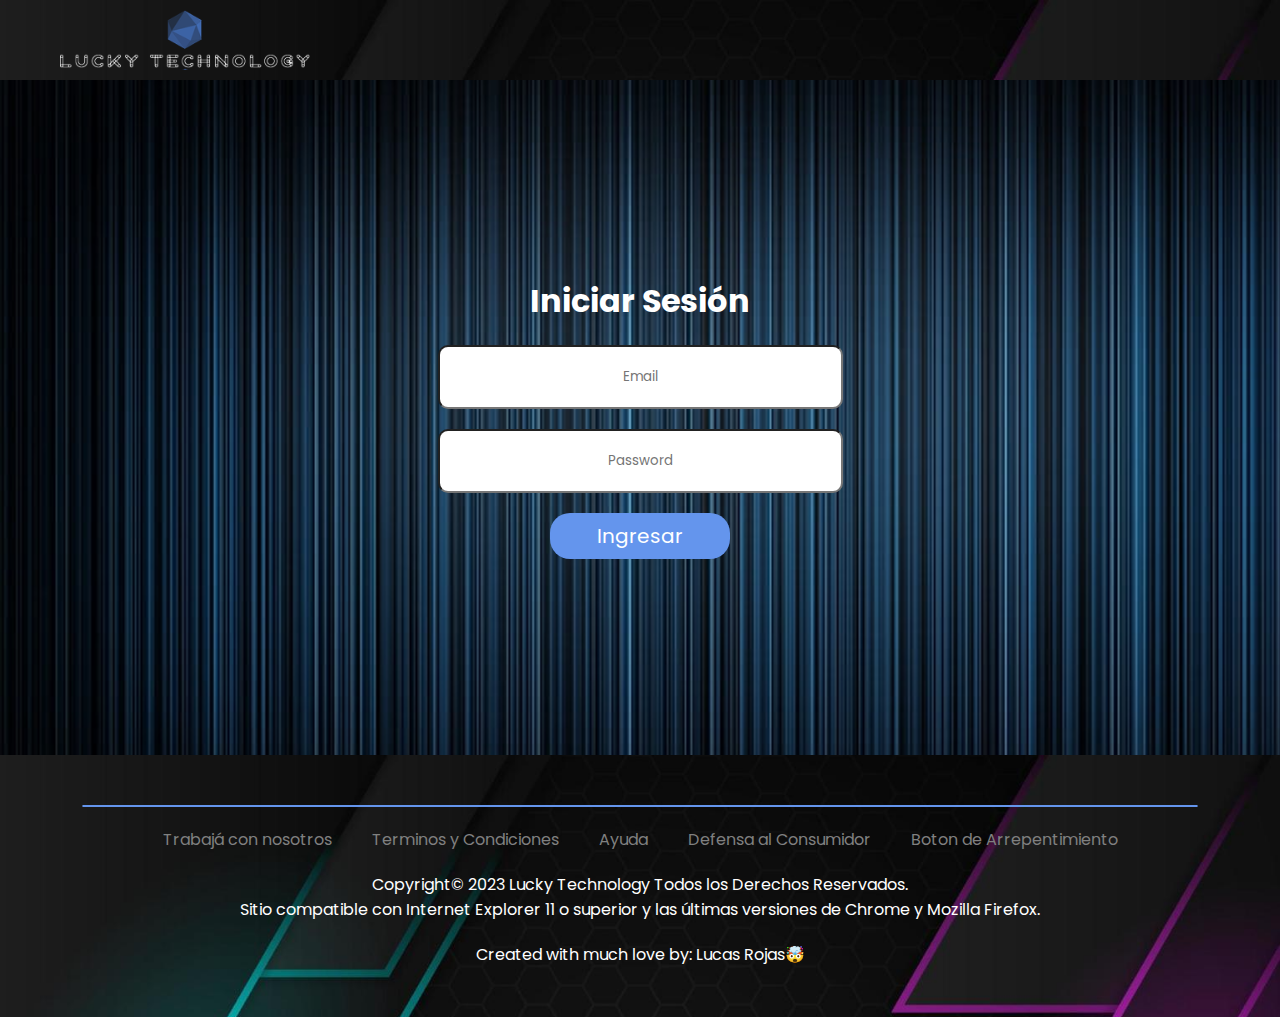
==== pages/login.html @ eae65b6f "first commit" ====
<!DOCTYPE html>
<html lang="en">
<head>
    <meta charset="UTF-8">
    <meta http-equiv="X-UA-Compatible" content="IE=edge">
    <meta name="viewport" content="width=device-width, initial-scale=1.0">
    <link rel="stylesheet" href="../assets/style.css">
    <link rel="stylesheet" href="../assets/mediaquereis.css">
    <link rel="stylesheet" href="../assets/animaciones.css">
    <link
      rel="stylesheet"
      href="https://cdnjs.cloudflare.com/ajax/libs/font-awesome/6.2.1/css/all.min.css"
      integrity="sha512-MV7K8+y+gLIBoVD59lQIYicR65iaqukzvf/nwasF0nqhPay5w/9lJmVM2hMDcnK1OnMGCdVK+iQrJ7lzPJQd1w=="
      crossorigin="anonymous"
      referrerpolicy="no-referrer"
    />
    <title>Inciar sesión</title>
</head>
<body>
    <!-- header -->
    <header class="header">
        <a href="./index.html" class="header__logo">
          <!-- <img src="./assets/img/logo2.png" alt="logo" class="logo-img"> -->
        </a>
        <nav class="navbar">
          <a href="../index.html" class="home">
            <i class="fa-solid fa-house"></i>
          </a>
          <!-- login and register -->
          <!-- <label for="profile-toggle" class="profile-label">
            <i class="fa-solid fa-user profile"></i>
          </label>
          <input type="checkbox" id="profile-toggle">
          <div class="login-register">
            <h2>Ingresa o crea una cuenta</h2>
            <a href="./pages/login.html" class="btn btn--primary">INICIAR SESIÓN</a>
            <a href="./pages/register.html" class="btn btn--left">CREAR CUENTA</a>
          </div> -->
         
          <div class="overlay">
          </div>
        </nav>
    </header>

    <!-- main -->
    <main class="main">
        <form class="form__container lr">
            <h1 class="form__title">Iniciar Sesión</h1>
            <input type="email" placeholder="Email" class="date">
            <input type="password" placeholder="Password" class="date">
            <a href="../index.html" class="btn btn--lr">Ingresar</a>
        </form>
    </main>


      <!-- footer -->
    <footer class="footer-container">
        <span class="divider"></span>
        <ul class="footer__list">
          <li>
             <a href="#">Trabajá con nosotros</a>
          </li>
           <li>
            <a href="#">Terminos y Condiciones</a>
          </li>
           <li>
             <a href="#">Ayuda</a>
          </li>
           <li>
            <a href="#">Defensa al Consumidor</a>
           </li>
           <li>
             <a href="#">Boton de Arrepentimiento</a>
           </li>
         </ul>
         <div class="foot">
           <p>Copyright© 2023 Lucky Technology Todos los Derechos Reservados.</p>
           <span>Sitio compatible con Internet Explorer 11 o superior y las últimas versiones de Chrome y Mozilla Firefox.</span>
         </div>
         <div class="creator">
          <a href="https://www.linkedin.com/in/lucas-rojas-b95983232/">Created with much love by: Lucas Rojas🤯</a>
         </div>
    </footer>
    
</body> 
</html>
---- assets/style.css ----
@import url("https://fonts.googleapis.com/css2?family=Montserrat:wght@300;400;600;700;800;900&family=Poppins:wght@300;400;500;600;700;800&display=swap");

:root {
  /* bg colors */
  --background: #02050e;
  --primary: #1e50ff;
  --secondary: #272d37;
  --btn-bg: #050d26;
  --bg-azul-10: #e9eeff;
  --bg-white: #fff;
  --bg-electric: #f0fbff;
  --nav-bg: #0f1525;

  /* Text colors */
  --text-gray: #adb9c7;
  --text-white: #f3f4f6;

  /* Decoration */
  --fire: #ff6d00;
  --electric: #64d3ff;

  /* PALETA NUCBAZAPPI */
  --bg-primary: #252525;
  --bg-shadow: #01020780;
  --bg-nzappi: #191919;
  --btn-1: #ffa100;
  --btn-2: #fc2933;
  --txt: #ffffff;
  --btns: linear-gradient(98.81deg, #ffa100 -0.82%, #ff005c 101.53%);
}

* {
    margin: 0;
    padding: 0;
    box-sizing: border-box;
    text-decoration: none;
    list-style-type: none;
    font-family: "Poppins", sans-serif;
}


body {
    width: 100%;
}

/* header */
.header {
    height: 80px;
    background: url(./img/modern-background-blue-and-purple-with-element-vector.jpg);
    background-size: cover;
    display: flex;
    align-items: center;
    justify-content: center;
    position: fixed;
    top: 0;
    z-index: 2;
    display: flex;
    justify-content: space-between;
    align-items: center;
    padding: 0px 60px;
    width: 100%;
    /* max-width: 1400px; */
}

/* .header__container {
    display: flex;
    justify-content: space-between;
    align-items: center;
    padding: 0px 60px;
    width: 100%;
    max-width: 1400px;
} */

.header__logo {
    background: url(img/logo2.png);
    height: 60px;
    width: 250px;
    background-size: contain;
}

.menu-label {
    cursor: pointer;
    display: none;
}

#toggle-menu,
#cart-toggle,
#profile-toggle  {
    display: none;
}

.navbar, .navbar-list{
    display: flex;
    align-items: center;
    justify-content: center;
}


.navbar-list {
    gap: 10px;
}

.login-register {
    position: absolute;
    top: 200%;
    left: 20%;
    right: 20%;
    flex-direction: column;
    gap: 20px;
    padding: 20px;
    max-width: 100%;
    height: calc(44vh - 80px);
    background-color: #191919f7;
    /* transform: translateY(-200%); */
    transition: all 0.7s linear;
    border-radius: 20px;
    border: cornflowerblue 2px solid;
    /* border-top: 0px; */
    z-index: 2;
    display: none;
    align-items: center;
    text-align: center;
    justify-content: center;
}

.login-register h2 {
    color: cornflowerblue;
}

.cart-label {
    display: flex;
    font-size: 20px;
    cursor: pointer;
}

.cart-icon,
.profile, 
.toggle-menu,
.home {
    display: flex;
    font-size: 20px;
    color: white;
    padding: 10px;
    cursor: pointer;
    transition: all 0.2s linear;
}

.cart-icon:hover,
.profile:hover,
.toggle-menu:hover,
.home:hover {
    border-radius: 50%;
    background: cornflowerblue;
    padding: 10px;
    transition: all 0.2s linear;
}

.cart-icon:active,
.profile:active,
.toggle-menu:active,
.home:active {
    color: black;
    scale: 1.1;
    transition: all 0.2s linear;
}

.navbar-list a {
    color: white;
    font-size: 20px;
    transition: all 0.2s linear;
    padding: 5px 15px;
}

.cart {
    position: absolute;
    top: 80px;
    right: 0;
    align-items: center;
    padding: 50px 30px;
    background-color: #191919f7;
    /* transform: translateX(-200%); */
    transition: all 0.7s linear;
    border-radius: 0px 0px 10px 10px;
    border-left: cornflowerblue 2px solid;
    z-index: 2;
    display: flex;
    flex-direction: column;
    gap: 25px;
    height: calc(100vh - 80px);
    overflow-y: scroll;
    display: none;
}

.cart::-webkit-scrollbar {
    display: none;
}

.cart h2 {
    color: white;
    font-size: 20px;
}

.item-cart {
    display: flex;
    justify-content: center;
    align-items: center;
    gap: 20px;
    background: url(./img/modern-white-background-free-vector.jpg);
    padding: 15px;
    border: 2px cornflowerblue solid;
    border-radius: 15px;
    max-width: 350px;
    transition: all 0.2s linear; 
}

.item-cart img {
    width: 70px;
}

.item-handler {
    display: flex;
    flex-direction: column;
    align-items: center;
    gap: 10px;
}

.quantity-handler {
    padding: 1px 8px;
    transition: all 0.2s ease;
    cursor: pointer;
}

.up, 
.down {
    border: solid 3px cornflowerblue;
    border-radius: 8px;
    color: white;
    background: #191919f7;    
}


.divider {
    border: 1px solid cornflowerblue;
    width: 90%;
    border-radius: 10px;
}

.cart-total {
    display: flex;
    color: white;
    justify-content: space-between;
}



.shopping {
    background: cornflowerblue;
    max-width: 120px;
    padding: 5px 10px;
    border-radius: 20px;
    color: white;
    cursor: pointer;
    transition: all 0.2s linear;
}

.shopping:hover {
    color: black;
    scale: 1.2;
    transition: all 0.2s linear;
    text-decoration: underline;
}

.shopping:active {
    font-weight: 600;
    scale: 1.1;
}

#cart-toggle:checked + .cart,
#profile-toggle:checked + .login-register {
    display: flex;
    box-shadow: 10px 10px 30px cornflowerblue;
}

 

/* main */
.main {
    width: 100%;
    margin-top: 80px;
    background: url(./img/strip-blue-tones-dimmable-wallpaper-preview.jpg);
    background-size: cover;
    background-attachment: fixed;
    display: flex;
    flex-direction: column;
    align-items: center;
    justify-content: center;
    gap: 20px;
}

.main__nav {
    width: 100%;
    background-color: black;
    display: flex;
    justify-content: center;
}

.main__nav__list {
    display: flex;
    gap: 20px;
    justify-content: space-around;
    align-items: center;
    text-align: center;
    max-width: 1300px;
    width: 80%;
    flex-wrap: wrap;
}

.main__nav__list li {
    cursor: pointer;
}
.main__nav__list__products {
    color: white;
    font-weight: 700;
}

.main_nav_list_detail a{
    color: white;
}

section {
    display: flex;
    flex-direction: column;
    justify-content: center;
    align-items: center;
    flex-wrap: wrap;
    margin: 20px;
    padding: 50px 20px;
    gap: 40px;
    max-width: 1300px;
    width: 90%;
    background: rgb(8,20,33, 0.4);
    border-radius: 20px;
} 

.btn {
    color: white;
    cursor: pointer;
    border-radius: 20px;
    padding: 8px 15px;
    transition: all 0.2s linear; 
    width: 180px;
    text-align: center;
}

.btn--primary {
    color: white;
    border: white 2px solid;
}

.btn--left {
    background-color: #272d37;
}

.btn--lr {
    color: black;
    background-color: cornflowerblue;
    font-size: 20px;
}

.btn:hover {
    color: black;
    background-color: white;
    transition: all 0.2s linear;    
}

.btn:active {
    background: cornflowerblue; 
    border: cornflowerblue 2px solid;
}

#hero{
    flex-direction: row;
}

.hero__info {
    display: flex;
    flex-direction: column;
    justify-content: center;
    align-items: center;
    text-align: center;
    color: white;
    gap: 15px;
    max-width: 500px;
}

.hero__info h1 {
    font-size: 25px;
    display: flex;
    flex-direction: column;
}

.hero__info p  {
    max-width: 400px;
    font-size: 14px;
    font-weight: 300;
    color: var(--text-gray);
}

.hero__info__btn {
    display: flex;
    text-align: center;
    justify-content: center;
    gap: 15px 25px;
    flex-wrap: wrap;
}

.hero__card{
    max-width: 500px;
    display: flex;
    align-items: center;
    justify-content: center;
}

.hero__card__vid {
    max-width: 500px;
    border-radius: 15px;
    width: 100%;
}

#offers {
    flex-direction: column;
}

.offers__title, .warranty__title, .contact__title  {
    color: white ;
    font-weight: 700;
    font-size: 35px;
    align-items: center;
    text-align: center;
}

.offers__categories {
    display: flex;
    justify-content: center;
    align-items: center;
    text-align: center;
    gap: 20px;
    flex-wrap: wrap;
}

.offers__categories a {
    font-size: 20px;
}

.offers__categories a:first-child {
    color: black;
    background-color: cornflowerblue;
}


.offers__container {
    display: flex;
    gap: 30px;
    flex-wrap: wrap;
    align-items: center;
    justify-content: center;
    text-align: center;
}

.offers__info {
    display: flex;
    flex-direction: column;
    justify-content: flex-start;
    align-items: center;
    background: url(./img/modern-white-background-free-vector.jpg);
    background-size: contain;
    border-radius: 10px;
    max-width: 220px;
    min-height: 470px;
    padding: 20px 20px;
    cursor: pointer;
    position: relative;
    transition: all 0.2s linear;
}

.offers__info:hover,
.item-cart:hover {
    box-shadow: 10px 10px 10px rgba(255, 255, 255, 0.6);
    transition: all 0.2s linear; 
}

.offers__info h2 {
    font-weight: 700;
    font-size: 18px;
    min-height: 130px;  
}

.offers__info img {
    width: 150px;
}

.offers__info__img {
    height: 200px;
    display: flex;
    align-items: center;
}

.offers__info h3 {
    font-weight: 500;
}

.offers__info h3 span {
    font-size: 14px;
    font-weight: 200;
    color: limegreen;
}

.offers__info p {
    font-size: 14px;
    font-weight: 300;
    color: black;
}

.offers__info h4 {
    font-size: 16px;
    font-weight: 500;
}

.offers__info i {
    padding: 12px;
    font-size: 15px;
    color: white;
    position: absolute;
    right: 3%;
    top: 90%;
    background: cornflowerblue;
    border-radius: 50%;
    transition: all 0.2s linear; 
 }

 .offers__info i:active  {
    color: black;
    scale: 1.1;
    transition: all 0.2s linear; 
 }

#offers .p-end, #offers .p-end a {
    display: flex;
    flex-direction: column;
    justify-content: center;
    text-align: center;
    align-items: center;
    font-size: 14px;
    font-weight: 300;
    color: white;
    transition: all 0.4s linear;
}

#offers p a:hover {
    color: cornflowerblue;
    border-radius: 20px;
    font-weight: 600;
    transition: all 0.4s linear;
    max-width: 400px;
    padding: 0px 10px;
}

#warranty {
    flex-direction: column;
    gap: 100px;
}


.warranty__container {
    display: flex;
    align-items: center;
    justify-content: center;
    text-align: center;
    flex-wrap: wrap;
    gap: 60px;
}

.warranty__info {
    display: flex;
    flex-direction: column;
    justify-content: flex-start;
    align-items: center;
    text-align: center;
    max-width: 250px;
    min-height: 220px;
    padding: 20px;
    background: url(./img/modern-white-background-free-vector.jpg);
    background-size: contain;
    border-radius: 10px;
    padding-top: 50px;
    position: relative;
    transition: all 0.2s linear;
}

.warranty__info:hover {
    box-shadow: 10px 10px 10px rgba(255, 255, 255, 0.6);
    transition: all 0.2s linear; 
}

.warranty__container img {
    width: 100px;
    padding: 20px;
    border-radius: 50%;
    background: cornflowerblue;
    position: absolute;
    top: -50px;
}

#about-us {
    justify-content: space-evenly;
    flex-direction: row;
}

#about-us img {
    max-width: 450px;
    width: 100%;
}

#about-us .about__content {
    display: flex;
    flex-direction: column;
    justify-content: center;
    align-items: center;
    text-align: center;
    color: white;
    max-width: 500px;
    gap: 20px;
}

.info__container {
    display: flex;
    flex-direction: row;
    gap: 80px;
    color: white;
    justify-content: space-around;
    flex-wrap: wrap;
    max-width: 100%;
}

.form__container, .contact-us {
    display: flex;
    flex-direction: column;
    justify-content: flex-start;
    align-items: center;
    text-align: center;
    gap: 20px;
    color: white;
    max-width: 450px;
    width: 100%;
}

.date {
    text-align: center;
    max-width: 500px;
    width: 90%;
    border-radius: 10px;
    padding: 20px;
}

.date:focus {
    background:cornflowerblue;
    color: white;
}

.form__container a {
    color: white;
}

.lr {
    justify-content: center;
    height: 75vh;
}

iframe {
    width: 300px;
    height: 250px;
    border-radius: 5px;
}

.follow-us {
    display: flex;
    flex-direction: column;
    align-items: flex-start;
    gap: 10px;
}

.follow-us a, .creator a {
    color: white;
}

.footer-container {
    display: flex;
    flex-direction: column;
    justify-content: center;
    align-items: center;
    text-align: center;
    flex-wrap: wrap;
    padding: 50px 20px;
    gap: 20px;
    background: url(./img/modern-background-blue-and-purple-with-element-vector.jpg);
    background-size: cover;
    color: white;
}


.footer__list {
    display: flex;
    flex-direction: row;
    gap: 5px 40px;
    flex-wrap: wrap;
}

.footer__list li a {
    color: grey;
}
---- assets/mediaquereis.css ----
@media (max-width: 992px) {
    .menu-label {
        display: block;
        order: 2;
    }

    .navbar-list {
        position: absolute;
        top: 80px;
        left: 5%;
        right: 5%;
        flex-direction: column;
        gap: 20px;
        padding: 20px;
        max-width: 100%;
        height: calc(50vh - 70px);
        background-color: #191919f7;
        /* transform: translateX(-200%); */
        transition: all 0.7s linear;
        border-radius: 0px 0px 10px 10px;
        border: cornflowerblue 2px solid;
        border-top: 0px;
        z-index: 2;
        display: none;
    }

    #toggle-menu:checked + .navbar-list {
        display: flex;
        transition: all 0.7s linear;
        box-shadow: 10px 10px 30px cornflowerblue;
    }

     
    
}  

@media (max-width: 550px) {
    .header__logo {
        background: url(./img/logo-short-removebg-preview.png);
        height: 90%;
        width: 70px;
        background-size: cover;
    }

    .header__container {
        padding: 0px 20px;
    }
}
---- assets/animaciones.css ----
html {
    scroll-behavior: smooth;
    scroll-padding-top: 80px;
}

.overlay {
    display: none;
    position: absolute;
    top: 80px;
    left: 0;
    height: 100vh;
    width: 100%;
    background: rgba(255, 255, 255, 0.05);
    -webkit-backdrop-filter: blur(5px);
    backdrop-filter: blur(5px);
}

#cart-toggle:checked~ .overlay,
#toggle-menu:checked~ .overlay,
#profile-toggle:checked~ .overlay {
    display: block;
}

.navbar-list li {
    position: relative;
    padding: 0;
}

.navbar-list li a::after {
    content:"";
    height: 3px;
    width: 100%;
    background:cornflowerblue;
    position: absolute;
    left: 0;
    bottom: 0;
    transform: scaleX(0);
    transform-origin: bottom right;
    transition: all 0.4s ease;
}

.navbar-list li a:hover::after {
    transform-origin: bottom left;
    transform: scaleX(1);
    transition: all 0.4s ease;
}

.navbar-list a:active {
    background: cornflowerblue;
    border-radius: 5px;
}
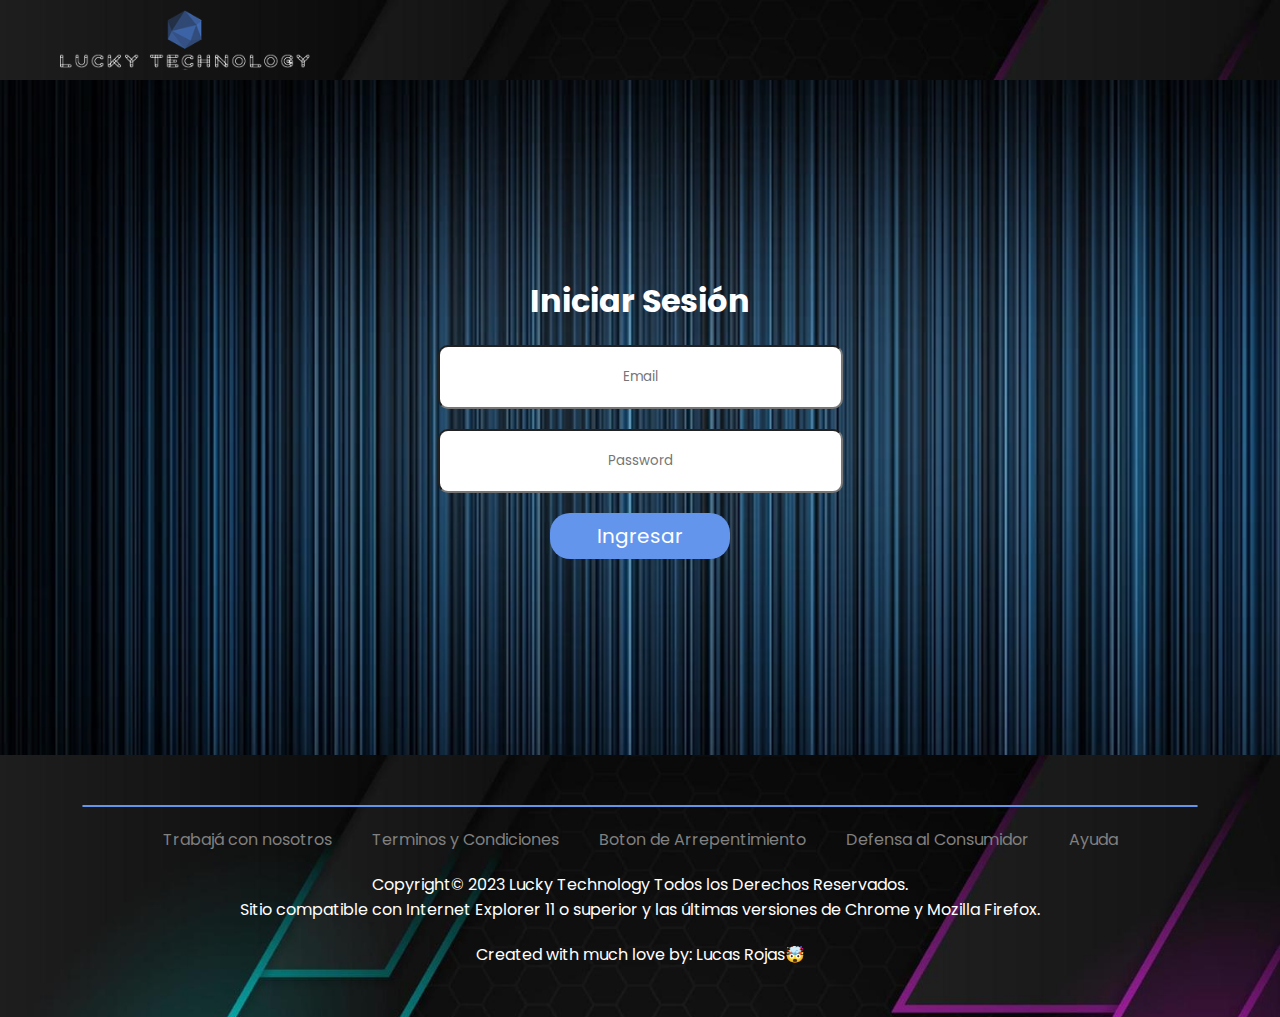
==== commit 89958c46: "precios e imagenes" ====
--- a/pages/login.html
+++ b/pages/login.html
@@ -64,13 +64,13 @@
             <a href="#">Terminos y Condiciones</a>
           </li>
            <li>
-             <a href="#">Ayuda</a>
+            <a href="#">Boton de Arrepentimiento</a>
           </li>
            <li>
             <a href="#">Defensa al Consumidor</a>
            </li>
            <li>
-             <a href="#">Boton de Arrepentimiento</a>
+             <a href="#">Ayuda</a>
            </li>
          </ul>
          <div class="foot">
--- a/assets/style.css
+++ b/assets/style.css
@@ -59,17 +59,7 @@
     align-items: center;
     padding: 0px 60px;
     width: 100%;
-    /* max-width: 1400px; */
-}
-
-/* .header__container {
-    display: flex;
-    justify-content: space-between;
-    align-items: center;
-    padding: 0px 60px;
-    width: 100%;
-    max-width: 1400px;
-} */
+}
 
 .header__logo {
     background: url(img/logo2.png);
@@ -109,13 +99,11 @@
     gap: 20px;
     padding: 20px;
     max-width: 100%;
-    height: calc(44vh - 80px);
     background-color: #191919f7;
     /* transform: translateY(-200%); */
     transition: all 0.7s linear;
     border-radius: 20px;
     border: cornflowerblue 2px solid;
-    /* border-top: 0px; */
     z-index: 2;
     display: none;
     align-items: center;
@@ -145,25 +133,6 @@
     transition: all 0.2s linear;
 }
 
-.cart-icon:hover,
-.profile:hover,
-.toggle-menu:hover,
-.home:hover {
-    border-radius: 50%;
-    background: cornflowerblue;
-    padding: 10px;
-    transition: all 0.2s linear;
-}
-
-.cart-icon:active,
-.profile:active,
-.toggle-menu:active,
-.home:active {
-    color: black;
-    scale: 1.1;
-    transition: all 0.2s linear;
-}
-
 .navbar-list a {
     color: white;
     font-size: 20px;
@@ -178,8 +147,8 @@
     align-items: center;
     padding: 50px 30px;
     background-color: #191919f7;
-    /* transform: translateX(-200%); */
-    transition: all 0.7s linear;
+    transform: translateX(200%);
+    transition: all 0.5s ease-in-out;
     border-radius: 0px 0px 10px 10px;
     border-left: cornflowerblue 2px solid;
     z-index: 2;
@@ -188,7 +157,7 @@
     gap: 25px;
     height: calc(100vh - 80px);
     overflow-y: scroll;
-    display: none;
+    display: flex;
 }
 
 .cart::-webkit-scrollbar {
@@ -251,8 +220,6 @@
     justify-content: space-between;
 }
 
-
-
 .shopping {
     background: cornflowerblue;
     max-width: 120px;
@@ -263,22 +230,12 @@
     transition: all 0.2s linear;
 }
 
-.shopping:hover {
-    color: black;
-    scale: 1.2;
-    transition: all 0.2s linear;
-    text-decoration: underline;
-}
-
-.shopping:active {
-    font-weight: 600;
-    scale: 1.1;
-}
-
 #cart-toggle:checked + .cart,
 #profile-toggle:checked + .login-register {
     display: flex;
     box-shadow: 10px 10px 30px cornflowerblue;
+    transform: translateX(0%);
+    transition: all 0.5s ease-in-out;
 }
 
  
@@ -367,17 +324,6 @@
     font-size: 20px;
 }
 
-.btn:hover {
-    color: black;
-    background-color: white;
-    transition: all 0.2s linear;    
-}
-
-.btn:active {
-    background: cornflowerblue; 
-    border: cornflowerblue 2px solid;
-}
-
 #hero{
     flex-direction: row;
 }
@@ -481,12 +427,6 @@
     cursor: pointer;
     position: relative;
     transition: all 0.2s linear;
-}
-
-.offers__info:hover,
-.item-cart:hover {
-    box-shadow: 10px 10px 10px rgba(255, 255, 255, 0.6);
-    transition: all 0.2s linear; 
 }
 
 .offers__info h2 {
@@ -554,15 +494,6 @@
     font-weight: 300;
     color: white;
     transition: all 0.4s linear;
-}
-
-#offers p a:hover {
-    color: cornflowerblue;
-    border-radius: 20px;
-    font-weight: 600;
-    transition: all 0.4s linear;
-    max-width: 400px;
-    padding: 0px 10px;
 }
 
 #warranty {
@@ -597,11 +528,6 @@
     transition: all 0.2s linear;
 }
 
-.warranty__info:hover {
-    box-shadow: 10px 10px 10px rgba(255, 255, 255, 0.6);
-    transition: all 0.2s linear; 
-}
-
 .warranty__container img {
     width: 100px;
     padding: 20px;
@@ -707,12 +633,20 @@
     color: white;
 }
 
+.footer-container-info {
+    display: flex;
+    flex-direction: column;
+    gap: 20px;
+    align-items: center;
+    text-align: initial;
+    width: 90%;
+}
 
 .footer__list {
     display: flex;
-    flex-direction: row;
     gap: 5px 40px;
     flex-wrap: wrap;
+    justify-content: center;
 }
 
 .footer__list li a {
--- a/assets/mediaquereis.css
+++ b/assets/mediaquereis.css
@@ -32,6 +32,16 @@
 
      
     
+    .footer-container-info {
+        display: flex;
+        flex-direction: row;
+        gap: 20px;
+    }
+
+    .footer__list {
+        flex-direction: column;
+        justify-content: center;
+    }
 }  
 
 @media (max-width: 550px) {
@@ -45,4 +55,29 @@
     .header__container {
         padding: 0px 20px;
     }
+    
+
+    .btn {
+        width: unset;
+    }
+
+    .offers__categories a {
+        font-size: 16px;
+    }
+
+    .offers__info {
+        max-width: 290px;
+    }
+
+    .offers__info img {
+        width: 170px;
+    }
+
+    .footer-container-info {
+        gap: 40px;
+    }
+
+    .footer__list {
+        gap: 10px 40px;
+    }
 }--- a/assets/animaciones.css
+++ b/assets/animaciones.css
@@ -1,6 +1,45 @@
 html {
     scroll-behavior: smooth;
     scroll-padding-top: 80px;
+}
+
+.hero__card,
+.offers__categories {
+    animation: move-right 1s linear;
+}
+
+@keyframes move-right {
+    0% {
+      transform: translateX(-700px);
+    }
+    100% {
+      transform: translateX(0px);
+    }
+}
+
+.hero__info,
+.offers__container {
+    animation: move-left 1s linear;
+}
+
+@keyframes move-left {
+    0% {
+      transform: translateX(700px);
+    }
+    100% {
+      transform: translateX(0px);
+    }
+}
+  
+.btn:hover {
+    color: black;
+    background-color: white;
+    transition: all 0.2s linear;    
+}
+
+.btn:active {
+    background: cornflowerblue; 
+    border: cornflowerblue 2px solid;
 }
 
 .overlay {
@@ -21,12 +60,16 @@
     display: block;
 }
 
-.navbar-list li {
+.navbar-list li,
+.footer__list li,
+.follow-us li {
     position: relative;
     padding: 0;
 }
 
-.navbar-list li a::after {
+.navbar-list li a::after,
+.footer__list a::after,
+.follow-us li a::after {
     content:"";
     height: 3px;
     width: 100%;
@@ -39,14 +82,95 @@
     transition: all 0.4s ease;
 }
 
-.navbar-list li a:hover::after {
+.navbar-list li a:hover::after,
+.footer__list li a:hover::after,
+.follow-us li a:hover::after {
     transform-origin: bottom left;
     transform: scaleX(1);
     transition: all 0.4s ease;
 }
 
-.navbar-list a:active {
+.navbar-list a:active,
+.footer__list a:active,
+.follow-us li a:active {
     background: cornflowerblue;
     border-radius: 5px;
+    color: white;
 }
 
+
+.cart-icon:hover,
+.profile:hover,
+.toggle-menu:hover,
+.home:hover {
+    border-radius: 50%;
+    background: cornflowerblue;
+    padding: 10px;
+    transition: all 0.2s linear;
+}
+
+.cart-icon:active,
+.profile:active,
+.toggle-menu:active,
+.home:active {
+    color: black;
+    scale: 1.1;
+    transition: all 0.2s linear;
+}
+
+.up:hover  {
+    background-color: green;
+    border: green 3px solid;
+}
+
+.down:hover  {
+    background-color: red;
+    border: red 3px solid;
+}
+
+
+.shopping:hover {
+    color: black;
+    scale: 1.2;
+    transition: all 0.2s linear;
+    text-decoration: underline;
+}
+
+.shopping:active {
+    font-weight: 600;
+    scale: 1.1;
+}
+
+.offers__info:hover,
+.item-cart:hover {
+    box-shadow: 10px 10px 10px rgba(255, 255, 255, 0.6);
+    transition: all 0.2s linear; 
+}
+
+#offers p a:hover {
+    color: cornflowerblue;
+    border-radius: 20px;
+    font-weight: 600;
+    transition: all 0.4s linear;
+    max-width: 400px;
+    padding: 0px 10px;
+}
+
+.warranty__info:hover {
+    box-shadow: 10px 10px 10px rgba(255, 255, 255, 0.6);
+    transition: all 0.2s linear; 
+}
+
+.warranty__container img {
+    animation: rotate 6s linear infinite;
+}
+
+@keyframes rotate {
+    from{
+        transform: rotateY(0deg);
+    }
+
+    to {
+        transform: rotateY(360deg);
+    }
+}